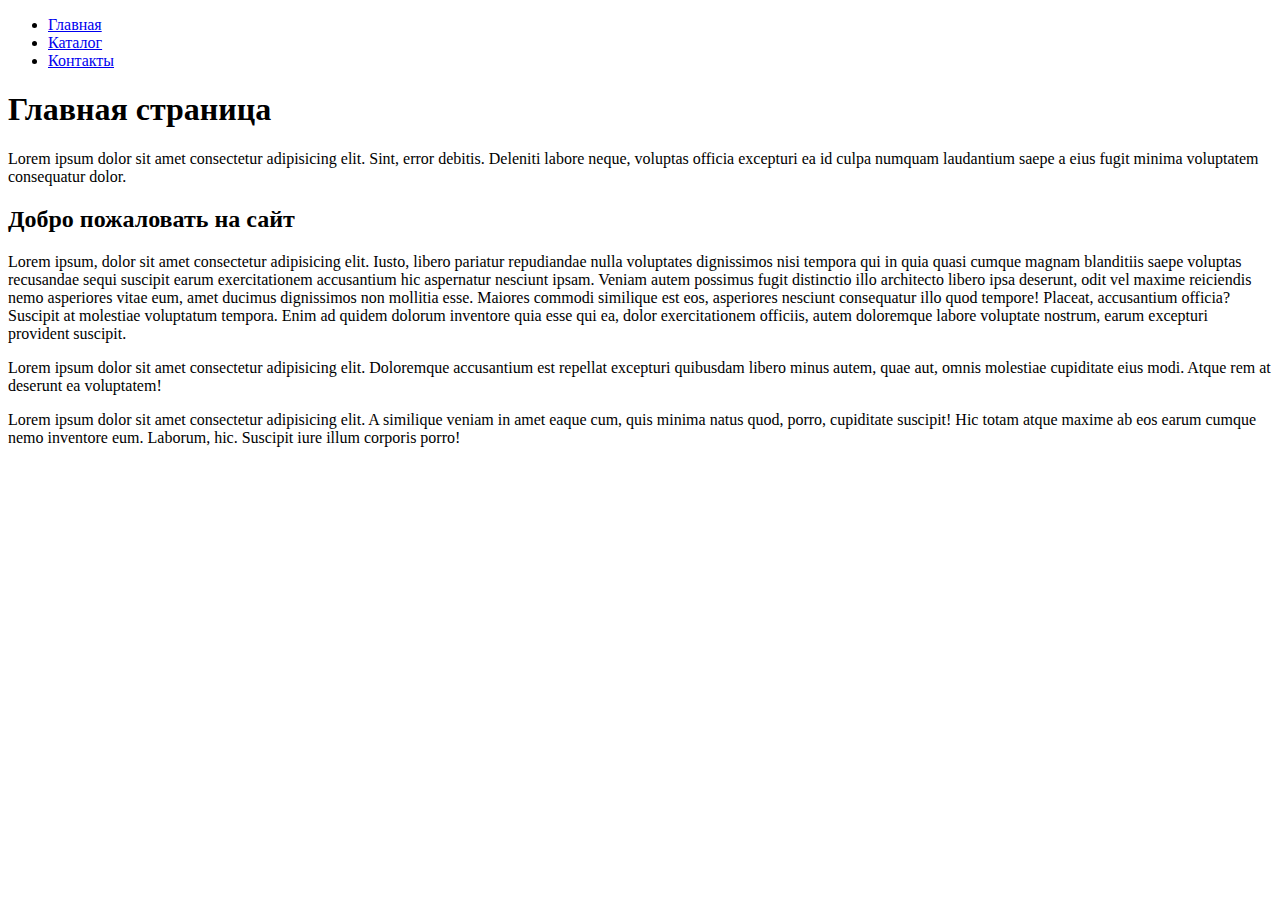
==== index.html @ 5647f32a "add hw1" ====
<!DOCTYPE html>
<html lang="en">

<head>
    <meta charset="UTF-8">
    <meta name="viewport" content="width=device-width, initial-scale=1.0">
    <title>Document</title>
</head>

<body>

    <nav>
        <ul id="menu">
            <li><a href="index.html">Главная</a></li>
            <li><a href="catalog/catalog.html">Каталог</a></li>
            <li><a href="#">Контакты</a></li>
        </ul>
    </nav>
    <h1>
        Главная страница
    </h1>
    <p>
        Lorem ipsum dolor sit amet consectetur adipisicing elit. Sint, error debitis. Deleniti labore neque, voluptas officia excepturi ea id culpa numquam laudantium saepe a eius fugit minima voluptatem consequatur dolor.
    </p>
    <h2>
        Добро пожаловать на сайт
    </h2>
    <p>Lorem ipsum, dolor sit amet consectetur adipisicing elit. Iusto, libero pariatur repudiandae nulla voluptates dignissimos nisi tempora qui in quia quasi cumque magnam blanditiis saepe voluptas recusandae sequi suscipit earum exercitationem accusantium
        hic aspernatur nesciunt ipsam. Veniam autem possimus fugit distinctio illo architecto libero ipsa deserunt, odit vel maxime reiciendis nemo asperiores vitae eum, amet ducimus dignissimos non mollitia esse. Maiores commodi similique est eos, asperiores
        nesciunt consequatur illo quod tempore! Placeat, accusantium officia? Suscipit at molestiae voluptatum tempora. Enim ad quidem dolorum inventore quia esse qui ea, dolor exercitationem officiis, autem doloremque labore voluptate nostrum, earum
        excepturi provident suscipit.
    </p>
    <p>Lorem ipsum dolor sit amet consectetur adipisicing elit. Doloremque accusantium est repellat excepturi quibusdam libero minus autem, quae aut, omnis molestiae cupiditate eius modi. Atque rem at deserunt ea voluptatem!
    </p>
    <p>
        Lorem ipsum dolor sit amet consectetur adipisicing elit. A similique veniam in amet eaque cum, quis minima natus quod, porro, cupiditate suscipit! Hic totam atque maxime ab eos earum cumque nemo inventore eum. Laborum, hic. Suscipit iure illum corporis
        porro!
    </p>

</body>

</html>
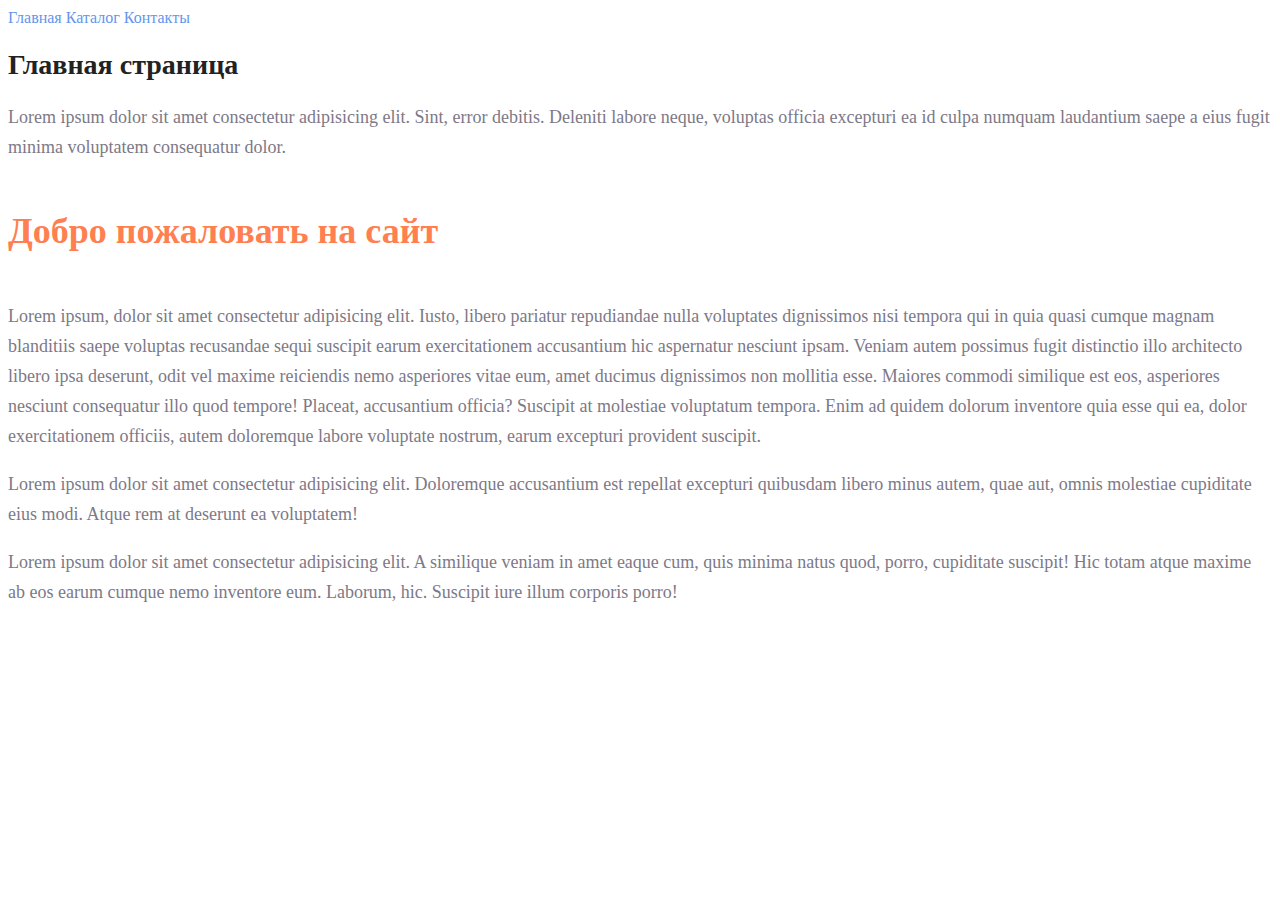
==== commit 2756ce28: "add task2" ====
--- a/index.html
+++ b/index.html
@@ -5,34 +5,31 @@
     <meta charset="UTF-8">
     <meta name="viewport" content="width=device-width, initial-scale=1.0">
     <title>Document</title>
+    <link rel="stylesheet" href="css/style.css">
 </head>
 
 <body>
 
-    <nav>
-        <ul id="menu">
-            <li><a href="index.html">Главная</a></li>
-            <li><a href="catalog/catalog.html">Каталог</a></li>
-            <li><a href="#">Контакты</a></li>
-        </ul>
-    </nav>
-    <h1>
+    <a href="index.html" class="main__menu">Главная</a>
+    <a href="catalog/catalog.html" class="main__menu">Каталог</a>
+    <a href="#" class="main__menu">Контакты</a>
+    <h1 class="main__header">
         Главная страница
     </h1>
-    <p>
+    <p class="paragraf">
         Lorem ipsum dolor sit amet consectetur adipisicing elit. Sint, error debitis. Deleniti labore neque, voluptas officia excepturi ea id culpa numquam laudantium saepe a eius fugit minima voluptatem consequatur dolor.
     </p>
-    <h2>
+    <h2 class="added__header">
         Добро пожаловать на сайт
     </h2>
-    <p>Lorem ipsum, dolor sit amet consectetur adipisicing elit. Iusto, libero pariatur repudiandae nulla voluptates dignissimos nisi tempora qui in quia quasi cumque magnam blanditiis saepe voluptas recusandae sequi suscipit earum exercitationem accusantium
+    <p class="paragraf">Lorem ipsum, dolor sit amet consectetur adipisicing elit. Iusto, libero pariatur repudiandae nulla voluptates dignissimos nisi tempora qui in quia quasi cumque magnam blanditiis saepe voluptas recusandae sequi suscipit earum exercitationem accusantium
         hic aspernatur nesciunt ipsam. Veniam autem possimus fugit distinctio illo architecto libero ipsa deserunt, odit vel maxime reiciendis nemo asperiores vitae eum, amet ducimus dignissimos non mollitia esse. Maiores commodi similique est eos, asperiores
         nesciunt consequatur illo quod tempore! Placeat, accusantium officia? Suscipit at molestiae voluptatum tempora. Enim ad quidem dolorum inventore quia esse qui ea, dolor exercitationem officiis, autem doloremque labore voluptate nostrum, earum
         excepturi provident suscipit.
     </p>
-    <p>Lorem ipsum dolor sit amet consectetur adipisicing elit. Doloremque accusantium est repellat excepturi quibusdam libero minus autem, quae aut, omnis molestiae cupiditate eius modi. Atque rem at deserunt ea voluptatem!
+    <p class="paragraf">Lorem ipsum dolor sit amet consectetur adipisicing elit. Doloremque accusantium est repellat excepturi quibusdam libero minus autem, quae aut, omnis molestiae cupiditate eius modi. Atque rem at deserunt ea voluptatem!
     </p>
-    <p>
+    <p class="paragraf">
         Lorem ipsum dolor sit amet consectetur adipisicing elit. A similique veniam in amet eaque cum, quis minima natus quod, porro, cupiditate suscipit! Hic totam atque maxime ab eos earum cumque nemo inventore eum. Laborum, hic. Suscipit iure illum corporis
         porro!
     </p>
--- a/css/style.css
+++ b/css/style.css
@@ -0,0 +1,32 @@
+a {
+    text-decoration: none;
+}
+
+.main__menu {
+    color: cornflowerblue;
+    font-size: 16px;
+    line-height: 20px;
+}
+
+.main__header {
+    color: #222222;
+    font-size: 28px;
+    line-height: 36px;
+    font-weight: bold;
+}
+
+.paragraf {
+    font-style: normal;
+    font-weight: 300;
+    font-size: 18px;
+    line-height: 30px;
+    color: #7D7987
+}
+
+.added__header {
+    color: coral;
+    font-style: normal;
+    font-weight: 700;
+    font-size: 36px;
+    line-height: 80px;
+}